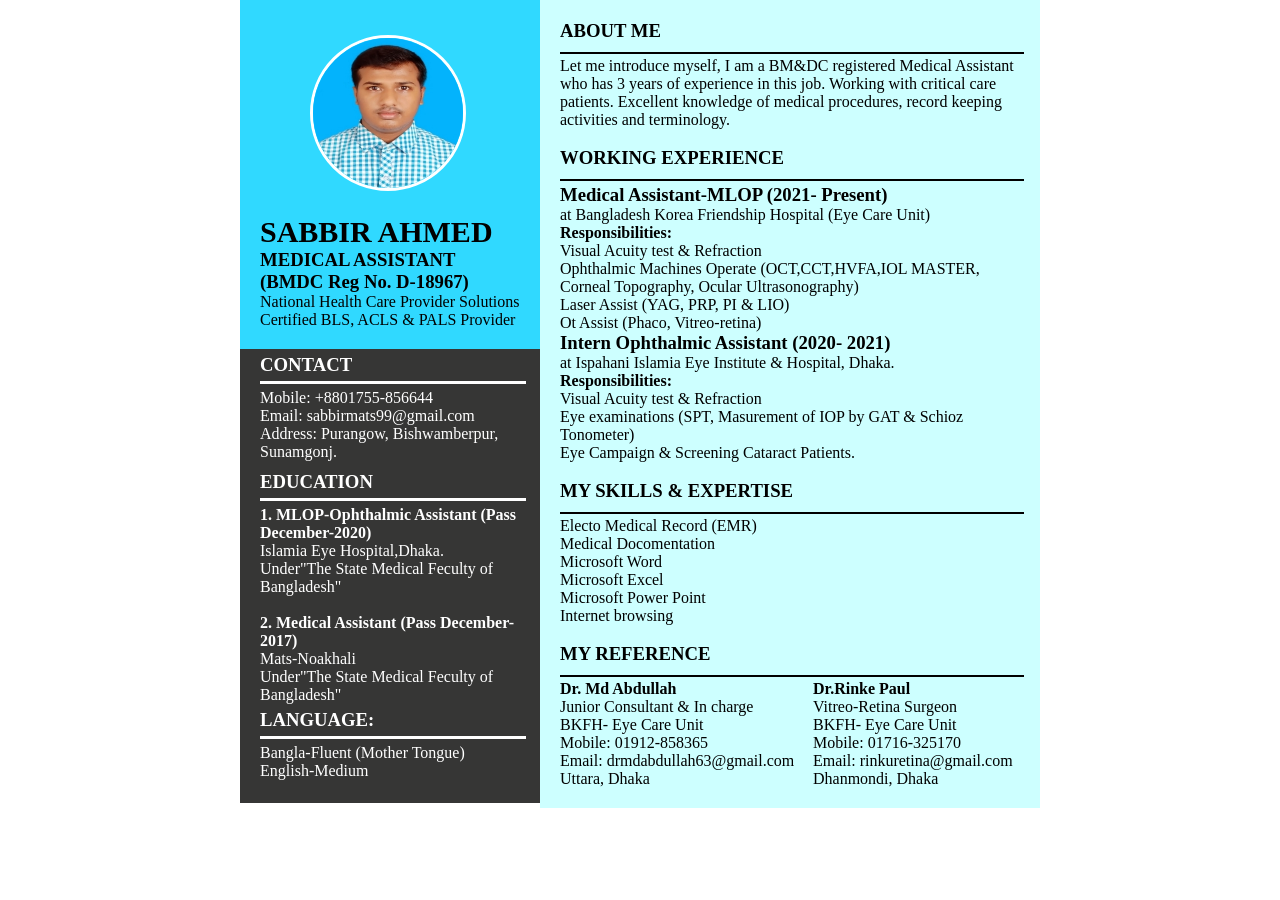
==== index.html @ bed73692 "first commit" ====
<!DOCTYPE html>
<html lang="en">

<head>
    <meta charset="UTF-8">
    <meta http-equiv="X-UA-Compatible" content="IE=edge">
    <meta name="viewport" content="width=device-width, initial-scale=1.0">
    <title>CV of Sabbir Ahmed</title>
    <link rel="stylesheet" href="cv of sabbir.css">
</head>

<body>
    <!--container Start-->
    <div class="main">
<!-- conteiner2 start  -->
        <div class="container2">
            <div class="profilebio">
                <div>
                    <img class="profile-image" src="Sabbir.jpg">
                </div>

                <div class="bio">
                    <h1>SABBIR AHMED</h1>
                    <h3>MEDICAL ASSISTANT (BMDC Reg No. D-18967) </h3>
                    <p>National Health Care Provider Solutions Certified BLS, ACLS & PALS Provider</p>
                </div>
            </div>


            <div class="div-clear"> </div>

            <div class="cle">

                <div class="contact">
                    <h3>CONTACT</h3>
                    <hr class="hr1">
                    <p> Mobile: <a href="tel:+8801755-856644">+8801755-856644</a></p>
                    <p>Email: <a href="mailto:sabbirmats99@gmail.com">sabbirmats99@gmail.com</a></p>
                    <p> Address: Purangow, Bishwamberpur, Sunamgonj. </p>

                </div>

                <div class="div-clear"> </div>

                <div class="education">
                    <h3>EDUCATION</h3>
                    <hr class="hr1">
                    <h4>1. MLOP-Ophthalmic Assistant (Pass December-2020)</h4>
                    <p>Islamia Eye Hospital,Dhaka.</p>
                    <p>Under"The State Medical Feculty of Bangladesh"</p>
                    <br>
                    <h4>2. Medical Assistant (Pass December-2017)</h4>
                    <p>Mats-Noakhali</p>
                    <p>Under"The State Medical Feculty of Bangladesh"</p>
                </div>

                <div class="div-clear"> </div>

                <div class="language">
                    <h3>LANGUAGE:</h3>
                    <hr class="hr1">
                    <P>Bangla-Fluent (Mother Tongue)</P>
                    <p>English-Medium</p>

                </div>
                <div class="div-clear"> </div>
            </div>


            <div class="div-clear"> </div>
        </div>
<!-- conteiner2 end -->

<!-- Contaeiner1 start -->
        <div class="container">

            <h3>
                ABOUT ME
            </h3>
            <hr>
            <p>Let me introduce myself, I am a BM&DC registered Medical Assistant
                who has 3 years of experience in this job. Working with critical
                care patients. Excellent knowledge of medical procedures, record
                keeping activities and terminology.</p>
            <br>
            <h3>
                WORKING EXPERIENCE
            </h3>
            <hr>
            <h3>Medical Assistant-MLOP (2021- Present)</h3>
            <p>at Bangladesh Korea Friendship Hospital (Eye Care Unit)
                <br>
                <b>Responsibilities:</b>
            <ul type="none">
                <li>Visual Acuity test & Refraction</li>
                <li>Ophthalmic Machines Operate (OCT,CCT,HVFA,IOL MASTER, Corneal Topography, Ocular Ultrasonography)
                </li>
                <li>Laser Assist (YAG, PRP, PI & LIO)</li>
                <li> Ot Assist (Phaco, Vitreo-retina)</li>
            </ul>
            </p>

            <h3>Intern Ophthalmic Assistant (2020- 2021)</h3>
            <p> at Ispahani Islamia Eye Institute & Hospital, Dhaka.
                <br>
                <b>Responsibilities:</b>
            <ul type="none">
                <li>Visual Acuity test & Refraction</li>
                <li>Eye examinations (SPT, Masurement of IOP by GAT & Schioz Tonometer)</li>
                <li>Eye Campaign & Screening Cataract Patients.</li>
            </ul>
            </p>
            <br>
            <h3>MY SKILLS & EXPERTISE</h3>
            <hr>
            <p>
            <ul type="none">
                <li>Electo Medical Record (EMR) </li>
                <li>Medical Docomentation</li>
                <li>Microsoft Word</li>
                <li>Microsoft Excel</li>
                <li>Microsoft Power Point</li>
                <li>Internet browsing</li>

            </ul>
            </p>
            <br>
            <h3>MY REFERENCE</h3>
            <hr>
            <div class="ref">

                <div class="ref1">
                    <h4>Dr. Md Abdullah</h4>
                    <p>Junior Consultant & In charge</p>
                    <p> BKFH- Eye Care Unit</p>
                    <p>Mobile: 01912-858365</p>
                    <P>Email: drmdabdullah63@gmail.com</P>
                    <p>Uttara, Dhaka</p>
                </div>

                <div class="ref2">
                    <h4>Dr.Rinke Paul</h4>
                    <p>Vitreo-Retina Surgeon</p>
                    <p> BKFH- Eye Care Unit</p>
                    <p>Mobile: 01716-325170</p>
                    <P>Email: rinkuretina@gmail.com</P>
                    <p>Dhanmondi, Dhaka</p>
                </div>
            </div>

        </div>
        <div class="div-clear"> </div>
    </div>
    </div>

    <div class="div-clear"> </div>

    </div>

    <!--container end-->

</body>

</html>
---- cv of sabbir.css ----
*{
    margin: 0;
    padding: 0;
}

body{
    font-family: 'Times New Roman';
}
.main{
    width: 800px;
    height: 803px;
    margin: 0 auto;
    box-sizing: border-box;
    background-color: rgb(54, 54, 53);
    
    
}
.container{
    width: 500px;
    /* height: 820px; */
    background-color: rgb(205, 255, 255);
    margin: 0 auto;
    padding: 20px;
    float: left;
    box-sizing: border-box;
    
}
.container2{
    width: 300px;
    /* height: 820px; */
    color: white;
    margin: 0 auto;
    float: left;
    box-sizing: border-box;
    
   
}

.profilebio{
    background-color: rgb(48, 217, 255);
    box-sizing: border-box;
    height: 40%;
}

.bio{
    float: left;
    padding: 20px;
    color: black;
    background-color: rgb(48, 217, 255);
    
   
    
}
.bio h1{
    font-size: 30px;
   
}
.profile-image{
    width: 150px;
    height: 150px;
    border: 3px solid white;
    border-radius: 50%;
    margin-left: 70px;
    margin-top: 35px;
    
    

}

.cle{
    box-sizing: border-box;
    height: 60%;
}  
.contact{
   background-color: rgb(54, 54, 53);
   padding-top: 5px;
   padding-left: 20px;
   padding-right: 20px; 
   padding-bottom: 10px;
}
.contact a{
    text-decoration: none;
    color:white;
}
.contact a:hover{
    color: blue;
    text-decoration: underline;

}

.education{
    background-color: rgb(54, 54, 53);
    padding-left: 20px;
    padding-right: 20px; 
    padding-bottom: 5px;  
}

.language{
    background-color: rgb(54, 54, 53);
    padding-left: 20px;
    padding-right: 20px; 
    padding-bottom: 6px;
    
    
}

.div-clear{
    clear: both;
}
hr{
    border: solid black 2px;
    width: 100%;
    margin-top: 10px;
    margin-bottom: 3px;
    border-bottom: none;
}

.hr1{
    border: solid white;
    width: 100%;
    margin-top: 5px;
    margin-bottom: 5px;
    border-bottom: none;
}


.ref1{
    box-sizing: border-box;
    width: 55%;
    float: left;
}

.ref2{
    box-sizing: border-box;
    width: 45%;
    float: left;
}
.content{

}
.left-div{
width: 30%;
float: left;


}
.left-div h3{
    color: blue;
}
.right-div{
width: 70%;
float: left;
}
.right-div p{
    text-align: justify;
    
}
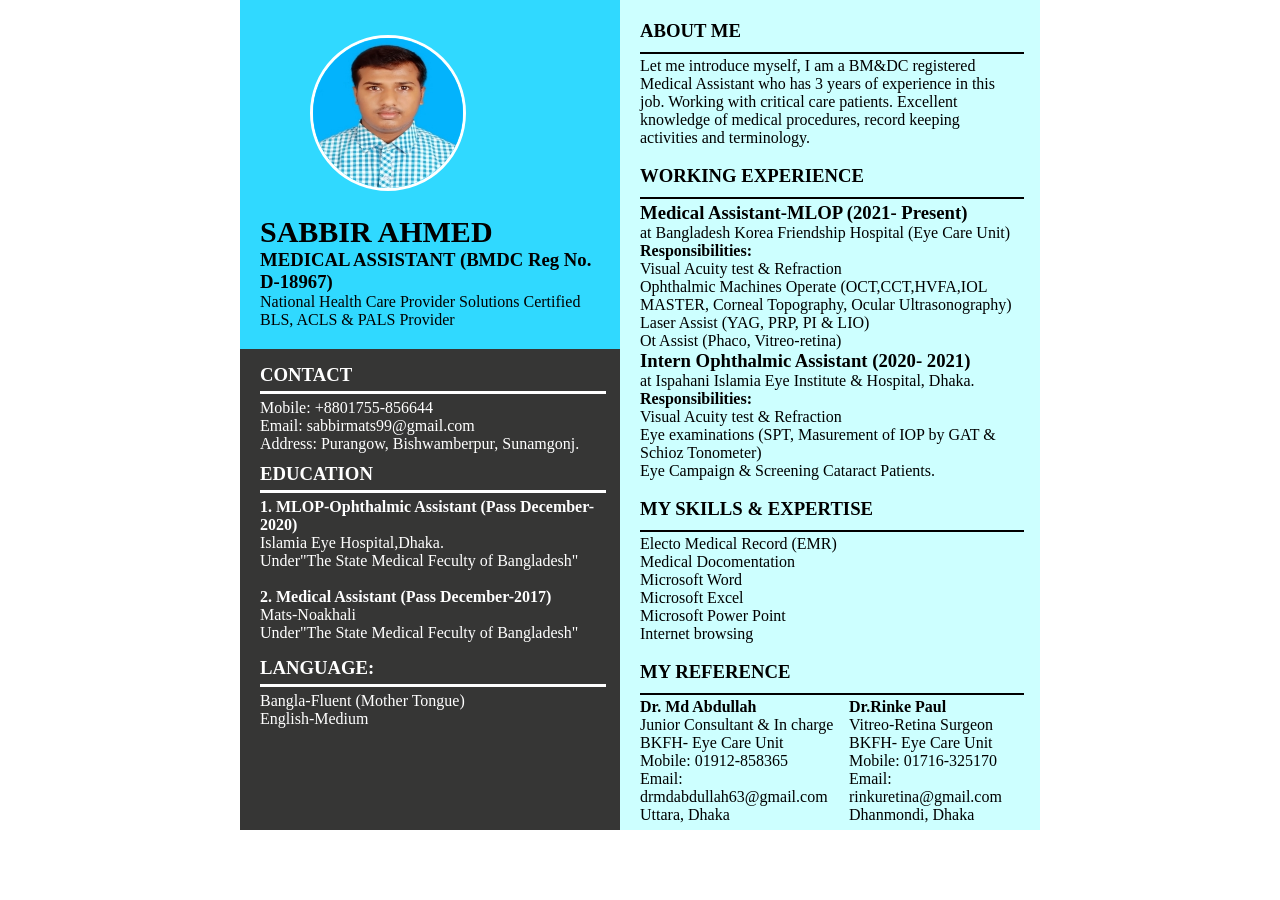
==== commit 9e157bc8: "update cv" ====
--- a/index.html
+++ b/index.html
@@ -15,7 +15,7 @@
 <!-- conteiner2 start  -->
         <div class="container2">
             <div class="profilebio">
-                <div>
+                <div class="profile-img">
                     <img class="profile-image" src="Sabbir.jpg">
                 </div>
 
--- a/cv of sabbir.css
+++ b/cv of sabbir.css
@@ -8,21 +8,23 @@
 }
 .main{
     width: 800px;
-    height: 803px;
-    margin: 0 auto;
-    box-sizing: border-box;
-    background-color: rgb(54, 54, 53);
+    height: 830px;
+    margin: 0 auto;
+    box-sizing: border-box;
+    background-color: rgb(54, 54, 53);
+    display: flex;
     
     
 }
 .container{
-    width: 500px;
-    /* height: 820px; */
+    /* width: 500px;
+    height: 820px; */
     background-color: rgb(205, 255, 255);
     margin: 0 auto;
     padding: 20px;
-    float: left;
-    box-sizing: border-box;
+    /* float: left; */
+    box-sizing: border-box;
+    flex: 1;
     
 }
 .container2{
@@ -30,18 +32,32 @@
     /* height: 820px; */
     color: white;
     margin: 0 auto;
-    float: left;
-    box-sizing: border-box;
-    
-   
-}
-
-.profilebio{
+    /* float: left; */
+    box-sizing: border-box;
+    flex: 1;
+} */
+/* .container,
+.container2 {
+  width: 50%;
+  box-sizing: border-box;
+  margin: 0 auto;
+  padding: 20px;
+} */
+
+/* .profilebio{
     background-color: rgb(48, 217, 255);
     box-sizing: border-box;
     height: 40%;
-}
-
+} */
+.profilebio {
+    background-color: rgb(48, 217, 255);
+    box-sizing: border-box;
+    height: 100%;
+    display: flex;
+    flex-direction: column;
+    justify-content: center;
+    align-items: center;
+  }
 .bio{
     float: left;
     padding: 20px;
@@ -55,7 +71,11 @@
     font-size: 30px;
    
 }
+.profile-img{
+  background-color: rgb(48, 217, 255);
+}
 .profile-image{
+ 
     width: 150px;
     height: 150px;
     border: 3px solid white;
@@ -73,7 +93,7 @@
 }  
 .contact{
    background-color: rgb(54, 54, 53);
-   padding-top: 5px;
+   padding-top: 15px;
    padding-left: 20px;
    padding-right: 20px; 
    padding-bottom: 10px;
@@ -92,7 +112,7 @@
     background-color: rgb(54, 54, 53);
     padding-left: 20px;
     padding-right: 20px; 
-    padding-bottom: 5px;  
+    padding-bottom: 15px;  
 }
 
 .language{
@@ -155,3 +175,99 @@
     text-align: justify;
     
 }
+
+/* Default styles */
+/* * {
+    margin: 0;
+    padding: 0;
+    box-sizing: border-box;
+  }
+  
+  body {
+    font-family: 'Times New Roman';
+  }
+  
+  .main {
+    width: 100%;
+    max-width: 800px;
+    margin: 0 auto;
+    background-color: rgb(54, 54, 53);
+  }
+  
+  .container {
+    width: 100%;
+    background-color: rgb(205, 255, 255);
+    padding: 20px;
+    box-sizing: border-box;
+  }
+  
+  .container2 {
+    width: 100%;
+    color: white;
+    box-sizing: border-box;
+  }
+  
+  Responsive styles
+  @media (min-width: 768px) {
+    .main {
+      max-width: 100%;
+      display: flex;
+      flex-wrap: wrap;
+      justify-content: center;
+    }
+  
+    .container {
+      flex: 1 1 50%;
+      max-width: 500px;
+      margin: 0 10px;
+    }
+  
+    .container2 {
+      flex: 1 1 30%;
+      max-width: 300px;
+      margin: 0 10px;
+    }
+  }
+  
+  @media (max-width: 767px) {
+    .container2,
+    .container {
+      width: 100%;
+      max-width: 100%;
+      margin: 0;
+    }
+  } */
+
+
+
+  /* @media (min-width: 768px) {
+    .main {
+      max-width: 100%;
+      display: flex;
+      flex-wrap: wrap;
+      justify-content: center;
+    }
+  
+    .container {
+      flex: 1 1 50%;
+      max-width: 500px;
+      margin: 0 10px;
+    }
+  
+    .container2 {
+      flex: 1 1 30%;
+      max-width: 300px;
+      margin: 0 10px;
+    }
+  
+    .profilebio {
+      height: 100%;
+      background-color: rgb(54, 54, 53);
+      display: flex;
+      flex-direction: column;
+      justify-content: center;
+      align-items: center;
+    }
+  }
+  
+   */
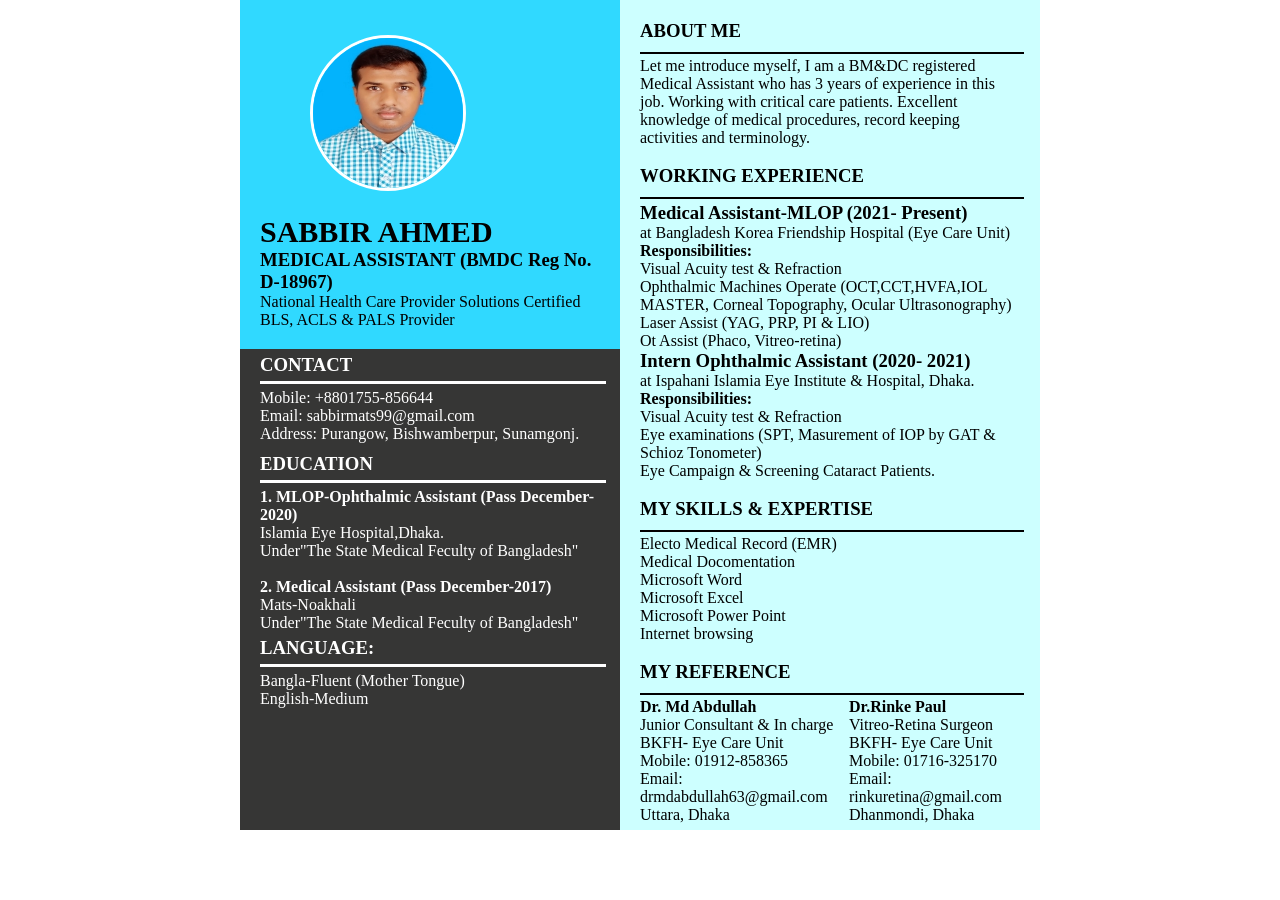
==== commit 0f685438: "third commit" ====
--- a/index.html
+++ b/index.html
@@ -15,7 +15,7 @@
 <!-- conteiner2 start  -->
         <div class="container2">
             <div class="profilebio">
-                <div class="profile-img">
+                <div>
                     <img class="profile-image" src="Sabbir.jpg">
                 </div>
 
--- a/cv of sabbir.css
+++ b/cv of sabbir.css
@@ -1,159 +1,141 @@
 *{
-    margin: 0;
-    padding: 0;
+  margin: 0;
+  padding: 0;
 }
 
 body{
-    font-family: 'Times New Roman';
+  font-family: 'Times New Roman';
+  display: flex;
 }
 .main{
-    width: 800px;
-    height: 830px;
-    margin: 0 auto;
-    box-sizing: border-box;
-    background-color: rgb(54, 54, 53);
-    display: flex;
-    
-    
+  display: flex;
+  width: 800px;
+  height: 830px;
+  margin: 0 auto;
+  box-sizing: border-box;
+  background-color: rgb(54, 54, 53);
+  
+  
 }
 .container{
-    /* width: 500px;
-    height: 820px; */
-    background-color: rgb(205, 255, 255);
-    margin: 0 auto;
-    padding: 20px;
-    /* float: left; */
-    box-sizing: border-box;
-    flex: 1;
-    
+  width: 500px;
+  /* height: 820px; */
+  background-color: rgb(205, 255, 255);
+  margin: 0 auto;
+  padding: 20px;
+ flex: 1;
+  box-sizing: border-box;
+  
 }
 .container2{
-    width: 300px;
-    /* height: 820px; */
-    color: white;
-    margin: 0 auto;
-    /* float: left; */
-    box-sizing: border-box;
-    flex: 1;
-} */
-/* .container,
-.container2 {
-  width: 50%;
+  width: 300px;
+  /* height: 820px; */
+  color: white;
+  margin: 0 auto;
+  flex: 1;
   box-sizing: border-box;
-  margin: 0 auto;
+  
+ 
+}
+
+.profilebio{
+  background-color: rgb(48, 217, 255);
+  box-sizing: border-box;
+  height: 40%;
+}
+
+.bio{
+  float: left;
   padding: 20px;
-} */
-
-/* .profilebio{
-    background-color: rgb(48, 217, 255);
-    box-sizing: border-box;
-    height: 40%;
-} */
-.profilebio {
-    background-color: rgb(48, 217, 255);
-    box-sizing: border-box;
-    height: 100%;
-    display: flex;
-    flex-direction: column;
-    justify-content: center;
-    align-items: center;
-  }
-.bio{
-    float: left;
-    padding: 20px;
-    color: black;
-    background-color: rgb(48, 217, 255);
-    
-   
-    
+  color: black;
+  background-color: rgb(48, 217, 255);
+  
+ 
+  
 }
 .bio h1{
-    font-size: 30px;
-   
-}
-.profile-img{
-  background-color: rgb(48, 217, 255);
+  font-size: 30px;
+ 
 }
 .profile-image{
- 
-    width: 150px;
-    height: 150px;
-    border: 3px solid white;
-    border-radius: 50%;
-    margin-left: 70px;
-    margin-top: 35px;
-    
-    
+  width: 150px;
+  height: 150px;
+  border: 3px solid white;
+  border-radius: 50%;
+  margin-left: 70px;
+  margin-top: 35px;
+  
+  
 
 }
 
 .cle{
-    box-sizing: border-box;
-    height: 60%;
+  box-sizing: border-box;
+  height: 60%;
 }  
 .contact{
-   background-color: rgb(54, 54, 53);
-   padding-top: 15px;
-   padding-left: 20px;
-   padding-right: 20px; 
-   padding-bottom: 10px;
+ background-color: rgb(54, 54, 53);
+ padding-top: 5px;
+ padding-left: 20px;
+ padding-right: 20px; 
+ padding-bottom: 10px;
 }
 .contact a{
-    text-decoration: none;
-    color:white;
+  text-decoration: none;
+  color:white;
 }
 .contact a:hover{
-    color: blue;
-    text-decoration: underline;
+  color: blue;
+  text-decoration: underline;
 
 }
 
 .education{
-    background-color: rgb(54, 54, 53);
-    padding-left: 20px;
-    padding-right: 20px; 
-    padding-bottom: 15px;  
+  background-color: rgb(54, 54, 53);
+  padding-left: 20px;
+  padding-right: 20px; 
+  padding-bottom: 5px;  
 }
 
 .language{
-    background-color: rgb(54, 54, 53);
-    padding-left: 20px;
-    padding-right: 20px; 
-    padding-bottom: 6px;
-    
-    
+  background-color: rgb(54, 54, 53);
+  padding-left: 20px;
+  padding-right: 20px; 
+  padding-bottom: 6px;
+  
+  
 }
 
 .div-clear{
-    clear: both;
+  clear: both;
 }
 hr{
-    border: solid black 2px;
-    width: 100%;
-    margin-top: 10px;
-    margin-bottom: 3px;
-    border-bottom: none;
+  border: solid black 2px;
+  width: 100%;
+  margin-top: 10px;
+  margin-bottom: 3px;
+  border-bottom: none;
 }
 
 .hr1{
-    border: solid white;
-    width: 100%;
-    margin-top: 5px;
-    margin-bottom: 5px;
-    border-bottom: none;
+  border: solid white;
+  width: 100%;
+  margin-top: 5px;
+  margin-bottom: 5px;
+  border-bottom: none;
 }
 
 
 .ref1{
-    box-sizing: border-box;
-    width: 55%;
-    float: left;
+  box-sizing: border-box;
+  width: 55%;
+  float: left;
 }
 
 .ref2{
-    box-sizing: border-box;
-    width: 45%;
-    float: left;
+  box-sizing: border-box;
+  width: 45%;
+  float: left;
 }
 .content{
 
@@ -165,109 +147,13 @@
 
 }
 .left-div h3{
-    color: blue;
+  color: blue;
 }
 .right-div{
 width: 70%;
 float: left;
 }
 .right-div p{
-    text-align: justify;
-    
+  text-align: justify;
+  
 }
-
-/* Default styles */
-/* * {
-    margin: 0;
-    padding: 0;
-    box-sizing: border-box;
-  }
-  
-  body {
-    font-family: 'Times New Roman';
-  }
-  
-  .main {
-    width: 100%;
-    max-width: 800px;
-    margin: 0 auto;
-    background-color: rgb(54, 54, 53);
-  }
-  
-  .container {
-    width: 100%;
-    background-color: rgb(205, 255, 255);
-    padding: 20px;
-    box-sizing: border-box;
-  }
-  
-  .container2 {
-    width: 100%;
-    color: white;
-    box-sizing: border-box;
-  }
-  
-  Responsive styles
-  @media (min-width: 768px) {
-    .main {
-      max-width: 100%;
-      display: flex;
-      flex-wrap: wrap;
-      justify-content: center;
-    }
-  
-    .container {
-      flex: 1 1 50%;
-      max-width: 500px;
-      margin: 0 10px;
-    }
-  
-    .container2 {
-      flex: 1 1 30%;
-      max-width: 300px;
-      margin: 0 10px;
-    }
-  }
-  
-  @media (max-width: 767px) {
-    .container2,
-    .container {
-      width: 100%;
-      max-width: 100%;
-      margin: 0;
-    }
-  } */
-
-
-
-  /* @media (min-width: 768px) {
-    .main {
-      max-width: 100%;
-      display: flex;
-      flex-wrap: wrap;
-      justify-content: center;
-    }
-  
-    .container {
-      flex: 1 1 50%;
-      max-width: 500px;
-      margin: 0 10px;
-    }
-  
-    .container2 {
-      flex: 1 1 30%;
-      max-width: 300px;
-      margin: 0 10px;
-    }
-  
-    .profilebio {
-      height: 100%;
-      background-color: rgb(54, 54, 53);
-      display: flex;
-      flex-direction: column;
-      justify-content: center;
-      align-items: center;
-    }
-  }
-  
-   */
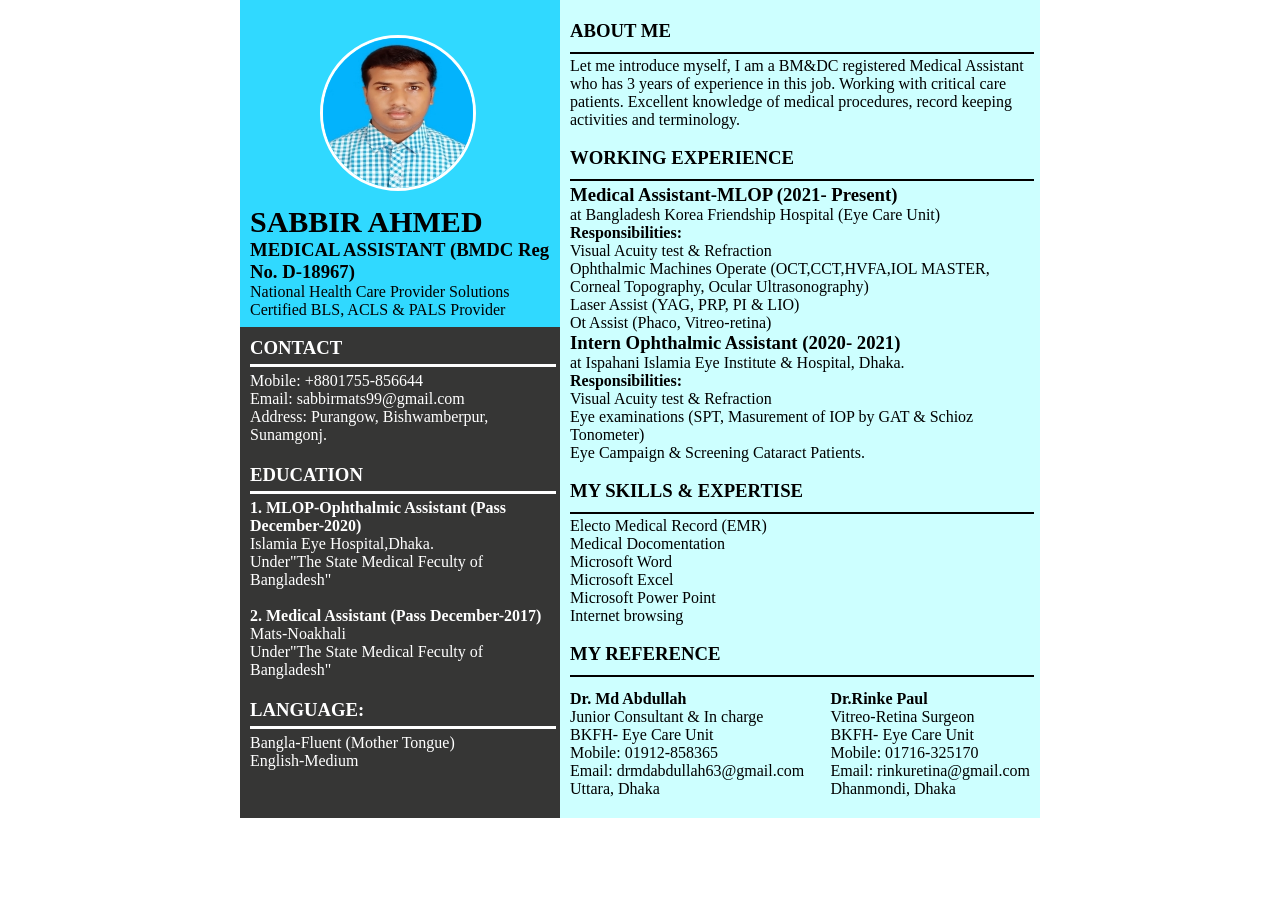
==== commit ff751c59: "Update responsive" ====
--- a/index.html
+++ b/index.html
@@ -27,7 +27,7 @@
             </div>
 
 
-            <div class="div-clear"> </div>
+            <!-- <div class="div-clear"> </div> -->
 
             <div class="cle">
 
@@ -40,7 +40,7 @@
 
                 </div>
 
-                <div class="div-clear"> </div>
+                <!-- <div class="div-clear"> </div> -->
 
                 <div class="education">
                     <h3>EDUCATION</h3>
@@ -54,7 +54,7 @@
                     <p>Under"The State Medical Feculty of Bangladesh"</p>
                 </div>
 
-                <div class="div-clear"> </div>
+                <!-- <div class="div-clear"> </div> -->
 
                 <div class="language">
                     <h3>LANGUAGE:</h3>
@@ -67,7 +67,7 @@
             </div>
 
 
-            <div class="div-clear"> </div>
+            <!-- <div class="div-clear"> </div> -->
         </div>
 <!-- conteiner2 end -->
 
@@ -149,11 +149,11 @@
             </div>
 
         </div>
-        <div class="div-clear"> </div>
+        <!-- <div class="div-clear"> </div> -->
     </div>
     </div>
 
-    <div class="div-clear"> </div>
+    <!-- <div class="div-clear"> </div> -->
 
     </div>
 
--- a/cv of sabbir.css
+++ b/cv of sabbir.css
@@ -5,80 +5,66 @@
 
 body{
   font-family: 'Times New Roman';
-  display: flex;
+
 }
 .main{
   display: flex;
-  width: 800px;
-  height: 830px;
+  max-width: 800px;
+  max-height: 830px;
   margin: 0 auto;
   box-sizing: border-box;
-  background-color: rgb(54, 54, 53);
-  
-  
 }
+
 .container{
-  width: 500px;
-  /* height: 820px; */
+  width: 60%;
   background-color: rgb(205, 255, 255);
   margin: 0 auto;
-  padding: 20px;
- flex: 1;
+  padding: 20px 10px;
+  box-sizing: border-box;
+}
+.container2{
+  display: flex;
+  flex-direction: column;
+  width: 40%;
+  color: white;
+  margin: 0 auto;
   box-sizing: border-box;
   
-}
-.container2{
-  width: 300px;
-  /* height: 820px; */
-  color: white;
-  margin: 0 auto;
-  flex: 1;
-  box-sizing: border-box;
   
  
 }
 
 .profilebio{
   background-color: rgb(48, 217, 255);
-  box-sizing: border-box;
   height: 40%;
 }
 
 .bio{
-  float: left;
-  padding: 20px;
+  padding: 10px;
   color: black;
   background-color: rgb(48, 217, 255);
-  
- 
-  
 }
+
 .bio h1{
   font-size: 30px;
- 
 }
 .profile-image{
   width: 150px;
   height: 150px;
   border: 3px solid white;
   border-radius: 50%;
-  margin-left: 70px;
+  margin-left: 80px;
   margin-top: 35px;
-  
-  
-
 }
 
 .cle{
-  box-sizing: border-box;
   height: 60%;
+  background-color: rgb(54, 54, 53);
 }  
-.contact{
- background-color: rgb(54, 54, 53);
- padding-top: 5px;
- padding-left: 20px;
- padding-right: 20px; 
- padding-bottom: 10px;
+.contact, .education, .language{
+  padding: 10px;
+
+
 }
 .contact a{
   text-decoration: none;
@@ -90,25 +76,6 @@
 
 }
 
-.education{
-  background-color: rgb(54, 54, 53);
-  padding-left: 20px;
-  padding-right: 20px; 
-  padding-bottom: 5px;  
-}
-
-.language{
-  background-color: rgb(54, 54, 53);
-  padding-left: 20px;
-  padding-right: 20px; 
-  padding-bottom: 6px;
-  
-  
-}
-
-.div-clear{
-  clear: both;
-}
 hr{
   border: solid black 2px;
   width: 100%;
@@ -125,35 +92,42 @@
   border-bottom: none;
 }
 
-
-.ref1{
-  box-sizing: border-box;
-  width: 55%;
-  float: left;
+.ref{
+  display: flex;
+  justify-content: space-between;
+  gap: 20px;
+  padding-top: 10px;
 }
 
-.ref2{
-  box-sizing: border-box;
-  width: 45%;
-  float: left;
-}
-.content{
-
-}
-.left-div{
-width: 30%;
-float: left;
-
-
-}
-.left-div h3{
-  color: blue;
-}
-.right-div{
-width: 70%;
-float: left;
-}
-.right-div p{
-  text-align: justify;
-  
-}
+/* Small Device Style */
+@media screen and (max-width:576px) {
+  .main{
+    flex-direction: column;
+    max-height: 1600px;
+  }
+  .container, .container2{
+    width: 100%;
+  }
+  .cle{
+    background-color: rgb(48, 217, 255);
+    color: black;
+    width: 100%;
+  }
+  .profilebio{
+    height: auto;
+    width: 100%;
+  }
+  .profile-image{
+    margin-right: -70px;
+    margin-top: 20px;
+  }
+  .container{
+    width: 100%;
+    height: auto;
+    flex-wrap: wrap;
+  }
+  .ref{
+    flex-direction: column;
+    
+  }
+}
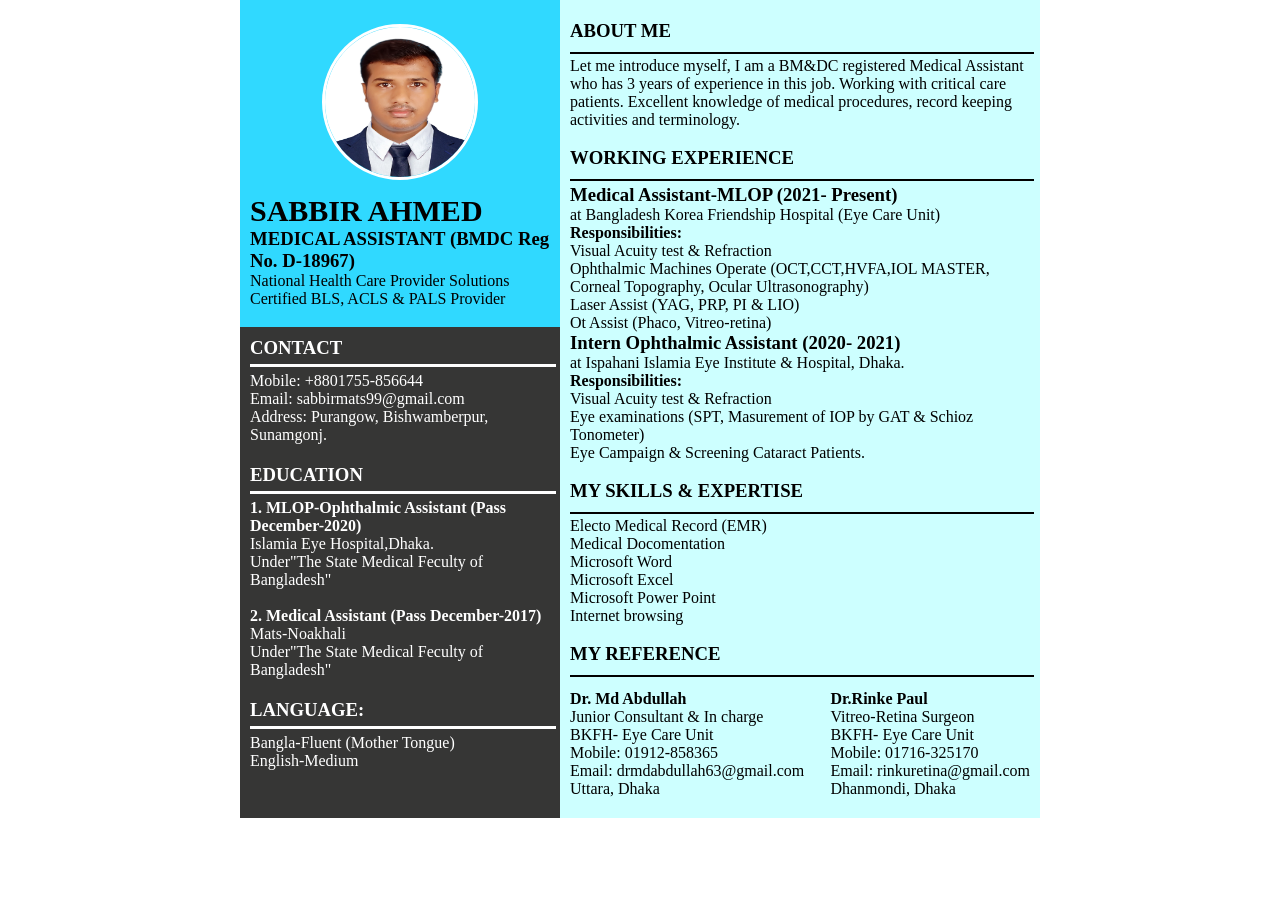
==== commit cfe3da7b: "changed image" ====
--- a/index.html
+++ b/index.html
@@ -15,8 +15,8 @@
 <!-- conteiner2 start  -->
         <div class="container2">
             <div class="profilebio">
-                <div>
-                    <img class="profile-image" src="Sabbir.jpg">
+                <div class="profile-pic">
+                    <img class="profile-image" src="Sabbir.png">
                 </div>
 
                 <div class="bio">
--- a/cv of sabbir.css
+++ b/cv of sabbir.css
@@ -48,13 +48,18 @@
 .bio h1{
   font-size: 30px;
 }
+.profile-pic{
+  height: 50%;
+  display: flex;
+  align-items: center;
+  justify-content: center;
+  padding-top: 20px;
+}
 .profile-image{
   width: 150px;
   height: 150px;
   border: 3px solid white;
   border-radius: 50%;
-  margin-left: 80px;
-  margin-top: 35px;
 }
 
 .cle{
@@ -117,10 +122,6 @@
     height: auto;
     width: 100%;
   }
-  .profile-image{
-    margin-right: -70px;
-    margin-top: 20px;
-  }
   .container{
     width: 100%;
     height: auto;
